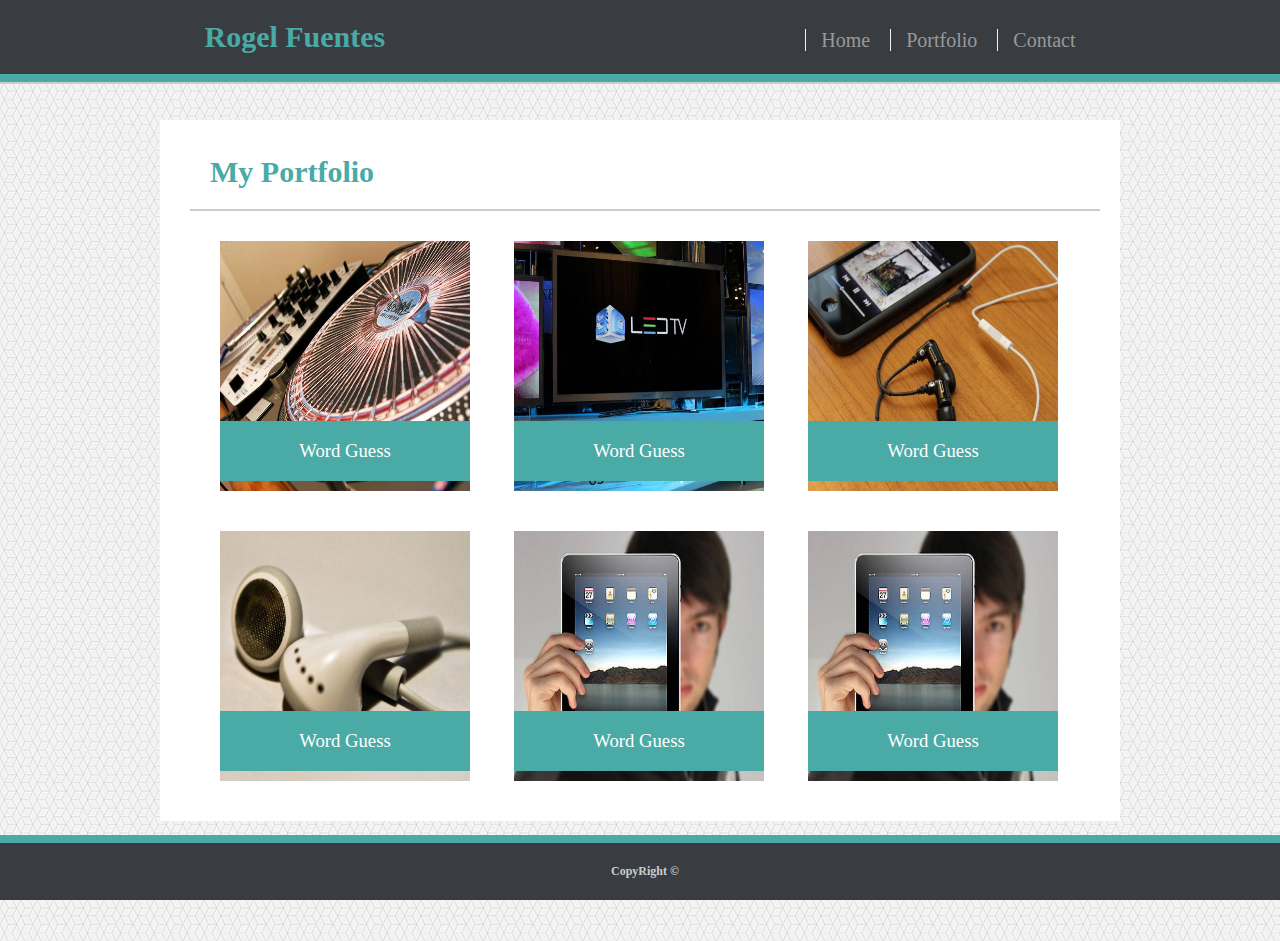
==== portfolio.html @ 3aceb359 "." ====
<!DOCTYPE html>
<html lang="en-us">

<head>
    <meta charset="UTF-8">
    <title>Portfolio</title>
    <link rel="stylesheet" type="text/css" href="assets/css/style.css">
</head>


<header>
    <div class="container">
        <nav id="navBar">
            <b class="name">Rogel Fuentes</b>
            <a href="index.html">Home</a>
            <a href="portfolio.html">Portfolio</a>
            <a href="contact.html">Contact</a>
        </nav>
    </div>
</header>


<body background="assets/css/images/qbkls.png">

    <div class="portfolio">
        <section id="photo">
            <h1>My Portfolio</h1>
            <div id="cardline"></div>
            <div id="allProjects">
                <div class="projects">
                    <img src="assets/css/images/music.jpg" id="image" width="250" height="250" alt="Word Guess">
                    <h3 id="wordGuess">Word Guess</h3>
                </div>
                <div class="projects">
                    <img src="assets/css/images/tv.jpg" id="image" width="250" height="250" alt="Word Guess">
                    <h3>Word Guess</h3>
                </div>
                <div class="projects">
                    <img src="assets/css/images/iphone.jpg" id="image" width="250" height="250" alt="Word Guess">
                    <h3>Word Guess</h3>
                </div>
                <div class="projects">
                    <img src="assets/css/images/headphones.jpg" id="image" width="250" height="250" alt="Word Guess">
                    <h3>Word Guess</h3>
                </div>
                <div class="projects">
                    <img src="assets/css/images/ipad.jpg" id="image" width="250" height="250" alt="Word Guess">
                    <h3>Word Guess</h3>
                </div>
                <div class="projects">
                    <img src="assets/css/images/ipad.jpg" id="image" width="250" height="250" alt="Word Guess">
                    <h3>Word Guess</h3>
                </div>
            </div>
        </section>
    </div>

    <footer>
        <div class="footer">
            <h4>CopyRight &copy</h4>
        </div>
    </footer>

     <!-- jQuery CDN -->
 <script type="text/javascript" src="https://cdnjs.cloudflare.com/ajax/libs/jquery/3.2.1/jquery.min.js"></script>

 <!-- Bootstrap CDN -->
 <script src="https://maxcdn.bootstrapcdn.com/bootstrap/4.0.0/js/bootstrap.min.js"></script>


</html>
---- assets/css/style.css ----
header {
  width: 100%;
  left: 0;
  top: 0px;
  position: fixed;
  border-bottom: 2px solid #cccccc;
  text-align: center;
}

.name {
  font-family: Georgia, Times, "Times New Roman", serif;
  font-size: 30px;
  font-weight: 700;
  color: #4aaaa5;
  margin-right: 400px;
}

nav {
  padding: 20px;
  border-bottom: 8px solid #4aaaa5;
  font-size: 20px; 
  background: #393D41;
}


nav a {
  padding-left: 15px;
  margin-left: 15px;
  line-height: 18px;
  color: #999;
  text-decoration: none;
  border-left: 1px solid #efefef;
}

.biographyCard {
  width: 100%;
  max-width: 960px;
  margin: 120px auto;
  clear: both;
  padding-top: 15px;
  padding-bottom: 60px;
  background-color: #ffffff;
}

h1{
  color: #4aaaa5;
  margin-left: 50px;
  text-size-adjust: 20px;
  font-size: 30px;
}

#cardline {
  padding: 1px;
  margin: 10px 20px 10px 30px;
  background-color: #cccccc;

}

img {
  margin-top: 20px;
  margin-left: 30px;
  margin-right: 30px;
  float: left;
}

p{
   margin: 30px 30px 10px 30px;
   color: #777777;

}

footer {
  padding: 5px;
  font-size: 12px;
  color: #cccccc;
  text-align: center;
  background: #393D41;;
  border-top: 8px solid #4aaaa5;
  width: 100%;
  left: 0;
  bottom: 0;
  position: fixed;
}


.projects {
  position: relative;
  float: left;
  width: 274px;
  margin: 10px;
  overflow: auto;
}


.projects h3 {
  position: absolute;
  bottom: 20px;
  width: 220px;
  padding: 15px;
  margin-bottom: 0;
  font-weight: 300;
  line-height: 30px;
  color: #ffffff;
  text-align: center;
  background: #4aaaa5;
  margin-left: 10px;
}


.portfolio {
  max-width: 960px;
  margin: 120px auto;
  clear: both;
  padding-top: 15px;
  padding-bottom: 600px;
  background-color: #ffffff;

} 
#image {
  margin: 10px;
  

}

#imageme {
  margin-left: 30px;
}

#cardtittle{
  color: white;
  padding: 10px;
  background-color:#4aaaa5 ;
}

#allProjects {
  margin-left: 40px;
}

label {
  font-family: Georgia, Times, "Times New Roman", serif;
  color:  #999;
  padding: 5px;
}

label,
input[type=text],
input[type=email],
textarea {
  display: block;
  width: 95%;

}

input[type=text],
input[type=email],
textarea {
  height: 35px;
  padding-left: 10px;
  font-size: 14px;
  border: 1px solid #dddddd;
}
textarea {
  height: 200px;
}

input[type=submit] {
  padding: 10px 30px;
  font-size: 18px;
  color: #ffffff;
  cursor: pointer;
  background: #4aaaa5;
  border: 0 none;
  margin-left: 40px;
}

@media only screen and (max-width: 960px) {
  .name {
    text-align: center;
    margin-right: 4px;
  }

  .nav {
    text-align: center;
  }
}

@media only screen and (max-width: 570px) {
  .name {
    text-align: center;
  }

  .nav {
    text-align: center;
  }
}
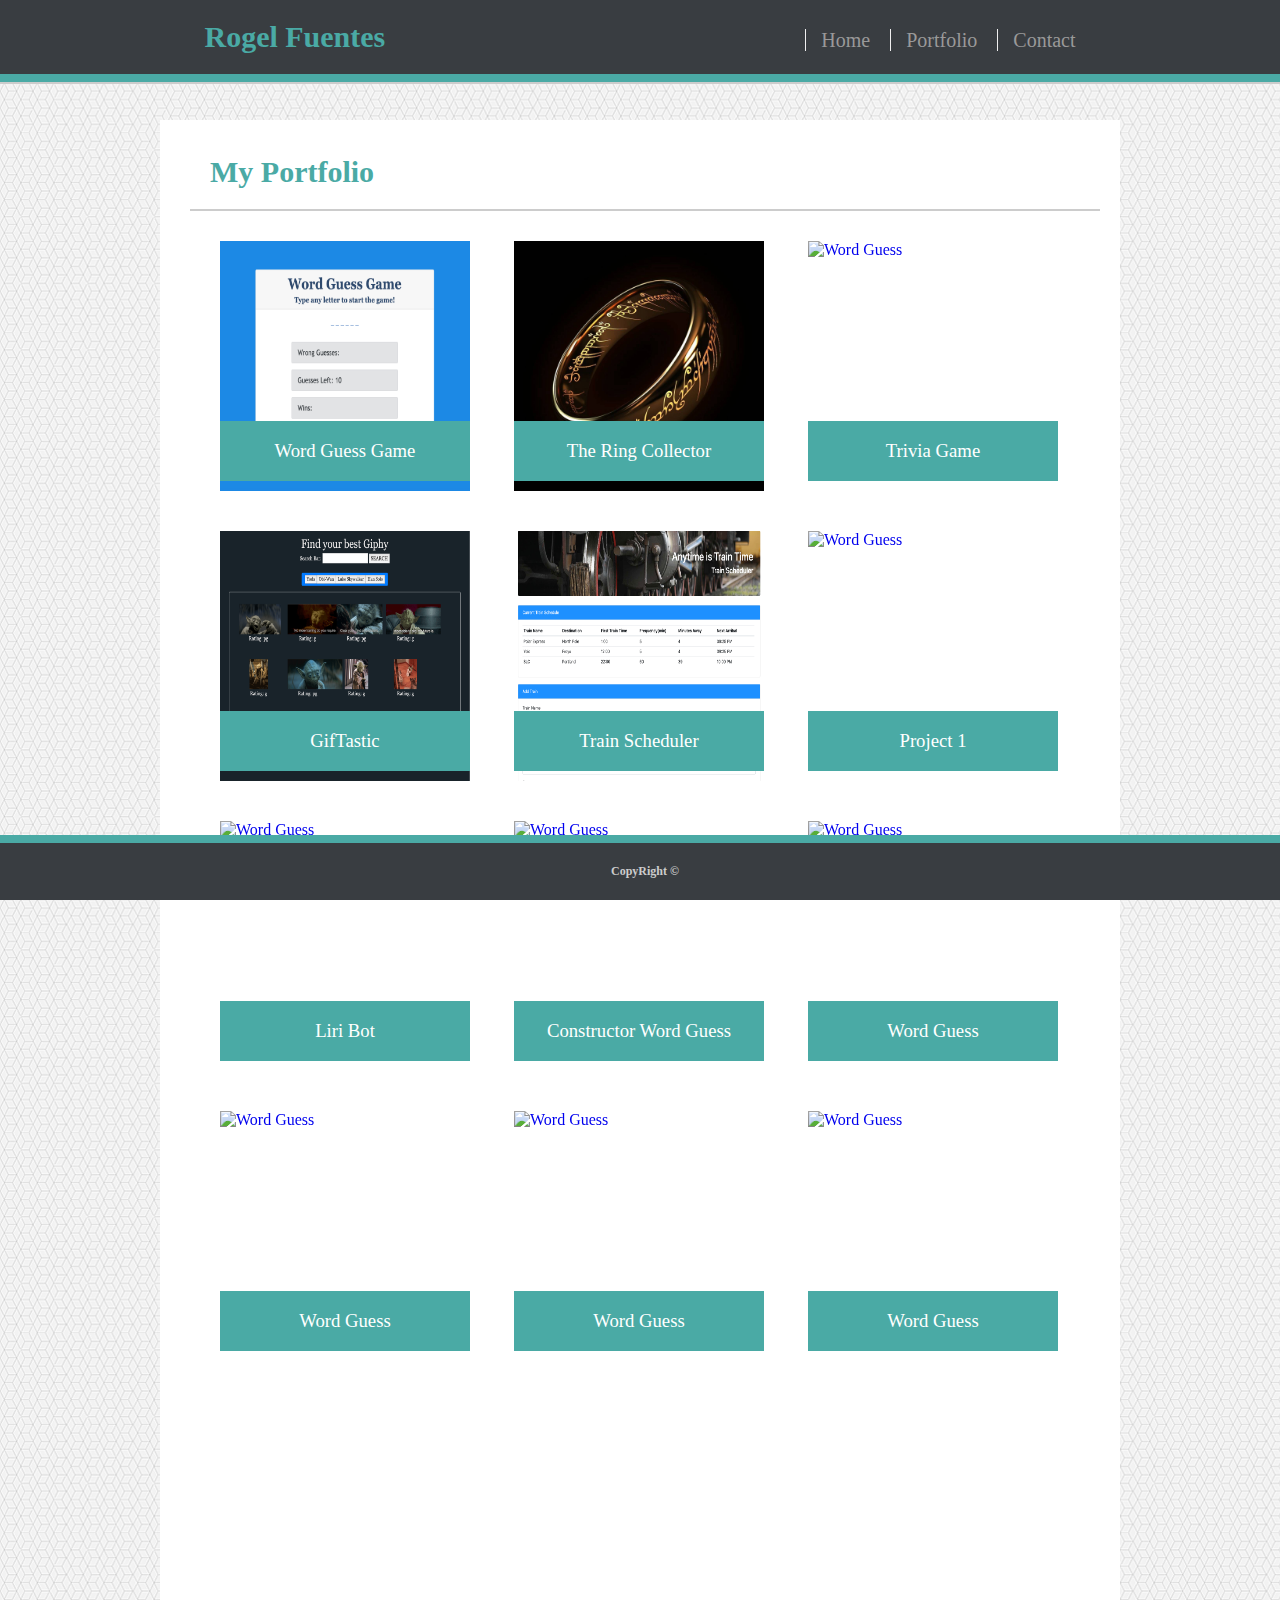
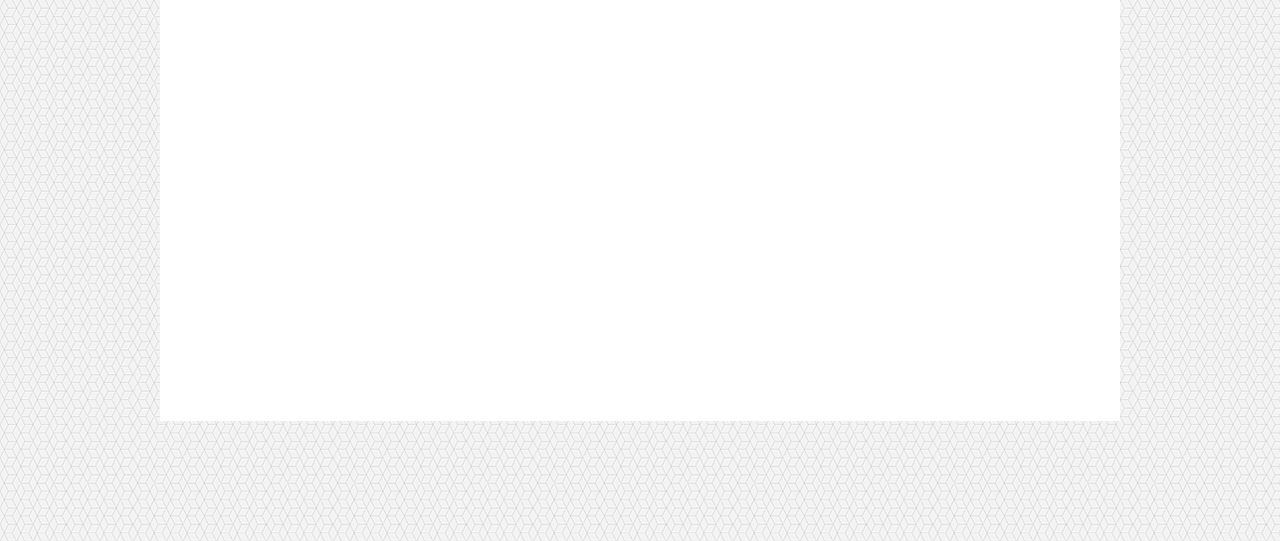
==== commit dc2e77b6: "." ====
--- a/portfolio.html
+++ b/portfolio.html
@@ -23,49 +23,101 @@
 <body background="assets/css/images/qbkls.png">
 
     <div class="portfolio">
-        <section id="photo">
+        <div id="photo">
             <h1>My Portfolio</h1>
             <div id="cardline"></div>
             <div id="allProjects">
                 <div class="projects">
-                    <img src="assets/css/images/music.jpg" id="image" width="250" height="250" alt="Word Guess">
-                    <h3 id="wordGuess">Word Guess</h3>
+                    <a href="https://rogelfuentes.github.io/Word-Guess-Game/" target="_Blank">
+                        <img src="assets/css/images/WordGuessGame.png" id="image" width="250" height="250"
+                            alt="Word Guess">
+                        <h3 id="wordGuess">Word Guess Game</h3>
+                    </a>
                 </div>
                 <div class="projects">
-                    <img src="assets/css/images/tv.jpg" id="image" width="250" height="250" alt="Word Guess">
-                    <h3>Word Guess</h3>
+                    <a href="https://rogelfuentes.github.io/TheRingCollector/" target="_Blank">
+                        <img src="assets/css/images/TheRingCollector.jpg" id="image" width="250" height="250"
+                            alt="Word Guess">
+                        <h3>The Ring Collector</h3>
+                    </a>
                 </div>
                 <div class="projects">
-                    <img src="assets/css/images/iphone.jpg" id="image" width="250" height="250" alt="Word Guess">
-                    <h3>Word Guess</h3>
+                    <a href="https://rogelfuentes.github.io/Word-Guess-Game/" target="_Blank">
+                        <img src="assets/css/images/iphone.jpg" id="image" width="250" height="250" alt="Word Guess">
+                        <h3>Trivia Game</h3>
+                    </a>
                 </div>
                 <div class="projects">
-                    <img src="assets/css/images/headphones.jpg" id="image" width="250" height="250" alt="Word Guess">
-                    <h3>Word Guess</h3>
+                    <a href="https://rogelfuentes.github.io/GifTastic/" target="_Blank">
+                        <img src="assets/css/images/GifTastic.png" id="image" width="250" height="250" alt="Word Guess">
+                        <h3>GifTastic</h3>
+                    </a>
                 </div>
                 <div class="projects">
-                    <img src="assets/css/images/ipad.jpg" id="image" width="250" height="250" alt="Word Guess">
-                    <h3>Word Guess</h3>
+                    <a href="https://rogelfuentes.github.io/TrainScheduler/" target="_Blank">
+                        <img src="assets/css/images/TrainScheduler.png" id="image" width="250" height="250"
+                            alt="Word Guess">
+                        <h3>Train Scheduler</h3>
+                    </a>
                 </div>
                 <div class="projects">
-                    <img src="assets/css/images/ipad.jpg" id="image" width="250" height="250" alt="Word Guess">
-                    <h3>Word Guess</h3>
+                    <a href="https://rogelfuentes.github.io/Word-Guess-Game/" target="_Blank">
+                        <img src="assets/css/images/ipad.jpg" id="image" width="250" height="250" alt="Word Guess">
+                        <h3>Project 1</h3>
+                    </a>
+                </div>
+                <div class="projects">
+                    <a href="https://rogelfuentes.github.io/Word-Guess-Game/" target="_Blank">
+                        <img src="assets/css/images/ipad.jpg" id="image" width="250" height="250" alt="Word Guess">
+                        <h3>Liri Bot</h3>
+                    </a>
+                </div>
+                <div class="projects">
+                    <a href="https://rogelfuentes.github.io/Word-Guess-Game/" target="_Blank">
+                        <img src="assets/css/images/ipad.jpg" id="image" width="250" height="250" alt="Word Guess">
+                        <h3>Constructor Word Guess</h3>
+                    </a>
+                </div>
+                <div class="projects">
+                    <a href="https://rogelfuentes.github.io/Word-Guess-Game/" target="_Blank">
+                        <img src="assets/css/images/ipad.jpg" id="image" width="250" height="250" alt="Word Guess">
+                        <h3>Word Guess</h3>
+                    </a>
+                </div>
+                <div class="projects">
+                    <a href="https://rogelfuentes.github.io/Word-Guess-Game/" target="_Blank">
+                        <img src="assets/css/images/ipad.jpg" id="image" width="250" height="250" alt="Word Guess">
+                        <h3>Word Guess</h3>
+                    </a>
+                </div>
+                <div class="projects">
+                    <a href="https://rogelfuentes.github.io/Word-Guess-Game/" target="_Blank">
+                        <img src="assets/css/images/ipad.jpg" id="image" width="250" height="250" alt="Word Guess">
+                        <h3>Word Guess</h3>
+                    </a>
+                </div>
+                <div class="projects">
+                    <a href="https://rogelfuentes.github.io/Word-Guess-Game/" target="_Blank">
+                        <img src="assets/css/images/ipad.jpg" id="image" width="250" height="250" alt="Word Guess">
+                        <h3>Word Guess</h3>
+                    </a>
                 </div>
             </div>
-        </section>
+            </section>
+        </div>
+</body>
+
+<footer>
+    <div class="footer">
+        <h4>CopyRight &copy</h4>
     </div>
+</footer>
 
-    <footer>
-        <div class="footer">
-            <h4>CopyRight &copy</h4>
-        </div>
-    </footer>
+<!-- jQuery CDN -->
+<script type="text/javascript" src="https://cdnjs.cloudflare.com/ajax/libs/jquery/3.2.1/jquery.min.js"></script>
 
-     <!-- jQuery CDN -->
- <script type="text/javascript" src="https://cdnjs.cloudflare.com/ajax/libs/jquery/3.2.1/jquery.min.js"></script>
-
- <!-- Bootstrap CDN -->
- <script src="https://maxcdn.bootstrapcdn.com/bootstrap/4.0.0/js/bootstrap.min.js"></script>
+<!-- Bootstrap CDN -->
+<script src="https://maxcdn.bootstrapcdn.com/bootstrap/4.0.0/js/bootstrap.min.js"></script>
 
 
 </html>--- a/assets/css/style.css
+++ b/assets/css/style.css
@@ -89,7 +89,7 @@
   float: left;
   width: 274px;
   margin: 10px;
-  overflow: auto;
+  /* overflow: auto; */
 }
 
 
@@ -113,7 +113,7 @@
   margin: 120px auto;
   clear: both;
   padding-top: 15px;
-  padding-bottom: 600px;
+  padding-bottom: 1800px;
   background-color: #ffffff;
 
 } 
@@ -135,6 +135,7 @@
 
 #allProjects {
   margin-left: 40px;
+  
 }
 
 label {
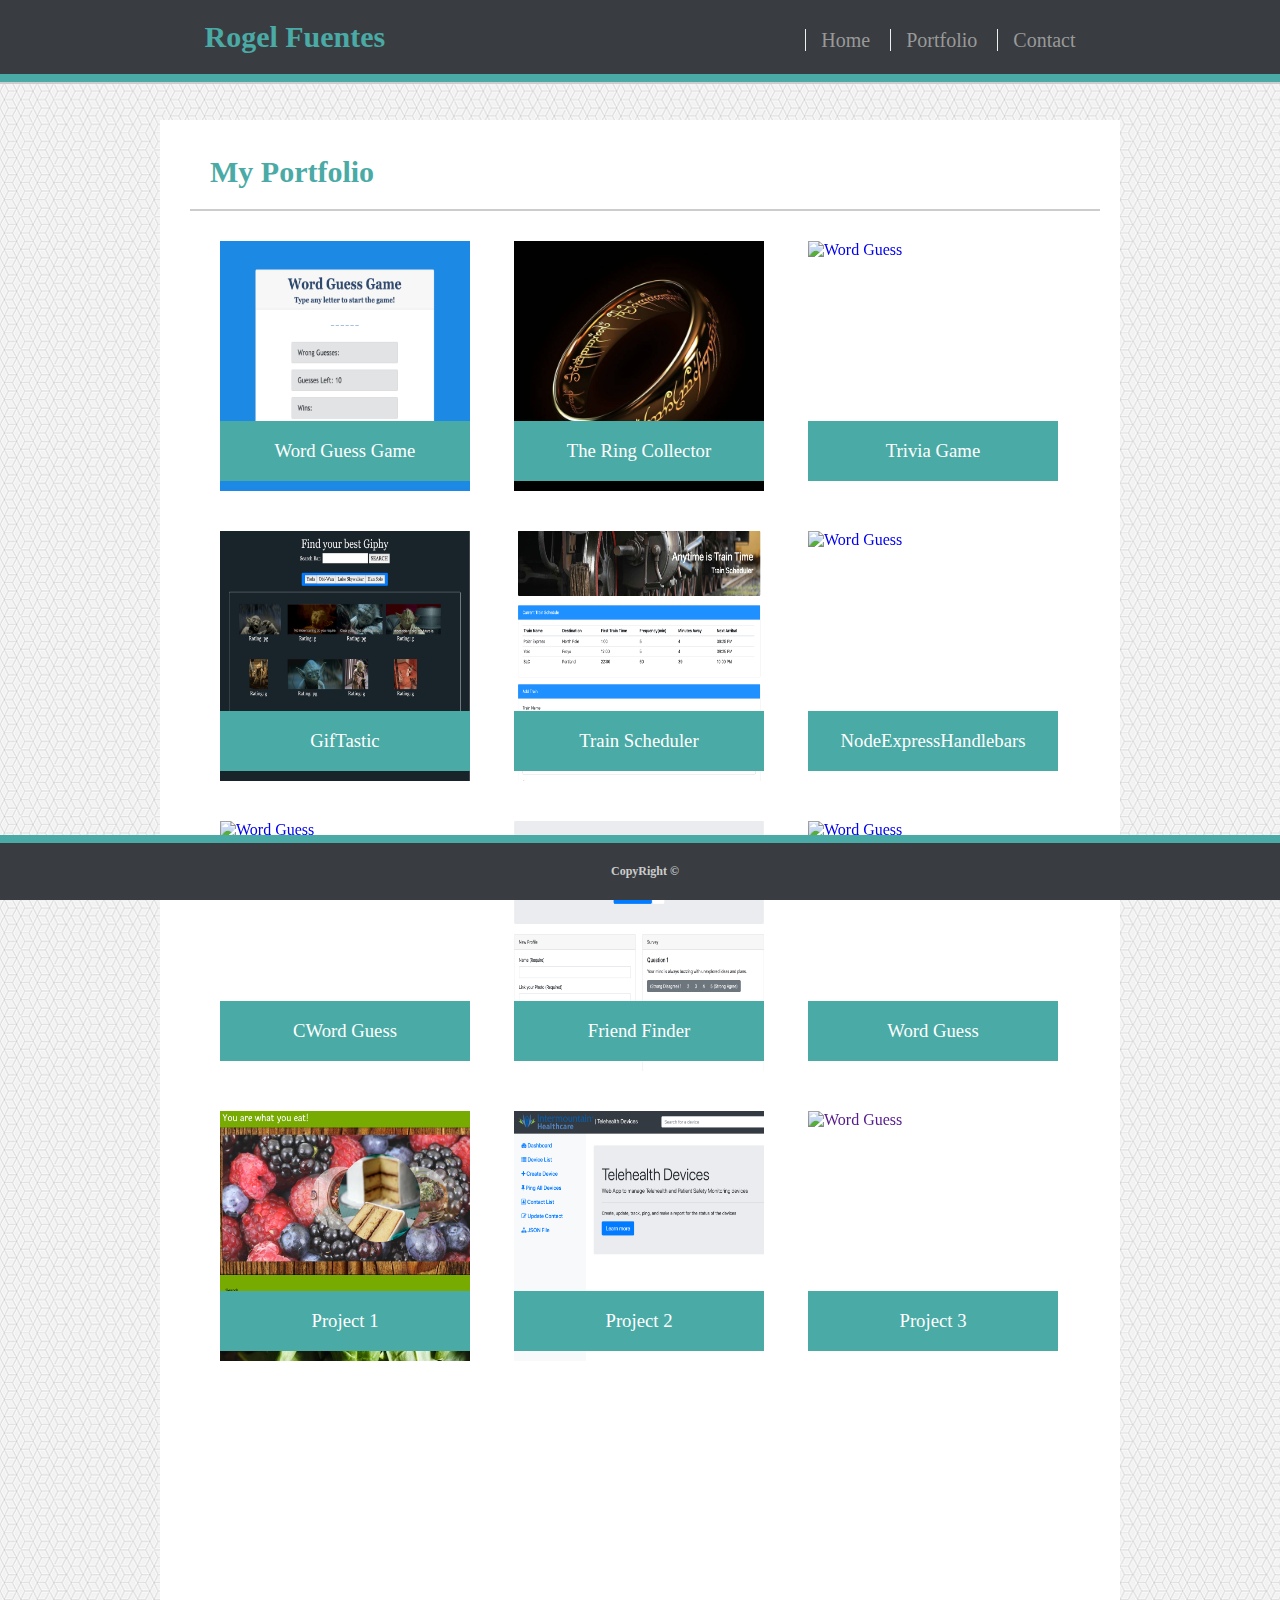
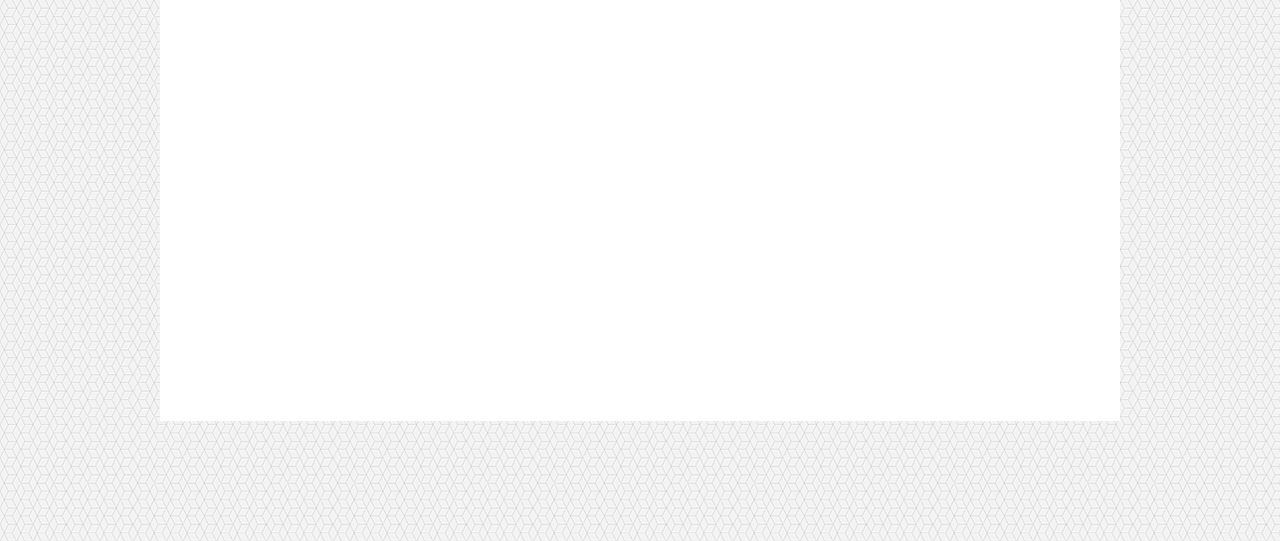
==== commit 87c01da0: "New proyects are included" ====
--- a/portfolio.html
+++ b/portfolio.html
@@ -61,21 +61,21 @@
                     </a>
                 </div>
                 <div class="projects">
-                    <a href="https://rogelfuentes.github.io/Word-Guess-Game/" target="_Blank">
-                        <img src="assets/css/images/ipad.jpg" id="image" width="250" height="250" alt="Word Guess">
-                        <h3>Project 1</h3>
+                    <a href="https://theitalianpizzadb.herokuapp.com/" target="_Blank">
+                        <img src="assets/css/images/NEH.png" id="image" width="250" height="250" alt="Word Guess">
+                        <h3>NodeExpressHandlebars</h3>
                     </a>
                 </div>
                 <div class="projects">
                     <a href="https://rogelfuentes.github.io/Word-Guess-Game/" target="_Blank">
                         <img src="assets/css/images/ipad.jpg" id="image" width="250" height="250" alt="Word Guess">
-                        <h3>Liri Bot</h3>
+                        <h3>CWord Guess</h3>
                     </a>
                 </div>
                 <div class="projects">
-                    <a href="https://rogelfuentes.github.io/Word-Guess-Game/" target="_Blank">
-                        <img src="assets/css/images/ipad.jpg" id="image" width="250" height="250" alt="Word Guess">
-                        <h3>Constructor Word Guess</h3>
+                    <a href="https://friendfinder77.herokuapp.com/" target="_Blank">
+                        <img src="assets/css/images/FriendFinder.png" id="image" width="250" height="250" alt="Word Guess">
+                        <h3>Friend Finder</h3>
                     </a>
                 </div>
                 <div class="projects">
@@ -85,25 +85,24 @@
                     </a>
                 </div>
                 <div class="projects">
-                    <a href="https://rogelfuentes.github.io/Word-Guess-Game/" target="_Blank">
-                        <img src="assets/css/images/ipad.jpg" id="image" width="250" height="250" alt="Word Guess">
-                        <h3>Word Guess</h3>
+                    <a href="https://andrew-stehno.github.io/Project-1/" target="_Blank">
+                        <img src="assets/css/images/project1.png" id="image" width="250" height="250" alt="Word Guess">
+                        <h3>Project 1</h3>
                     </a>
                 </div>
                 <div class="projects">
-                    <a href="https://rogelfuentes.github.io/Word-Guess-Game/" target="_Blank">
-                        <img src="assets/css/images/ipad.jpg" id="image" width="250" height="250" alt="Word Guess">
-                        <h3>Word Guess</h3>
+                    <a href="https://telehealthdevices.herokuapp.com/" target="_Blank">
+                        <img src="assets/css/images/telehealth.png" id="image" width="250" height="250" alt="Word Guess">
+                        <h3>Project 2</h3>
                     </a>
                 </div>
                 <div class="projects">
-                    <a href="https://rogelfuentes.github.io/Word-Guess-Game/" target="_Blank">
-                        <img src="assets/css/images/ipad.jpg" id="image" width="250" height="250" alt="Word Guess">
-                        <h3>Word Guess</h3>
+                    <a href="" target="_Blank">
+                        <img src="assets/css/images/.png" id="image" width="250" height="250" alt="Word Guess">
+                        <h3>Project 3</h3>
                     </a>
                 </div>
             </div>
-            </section>
         </div>
 </body>
 
--- a/assets/css/style.css
+++ b/assets/css/style.css
@@ -117,15 +117,16 @@
   background-color: #ffffff;
 
 } 
+
 #image {
   margin: 10px;
   
 
 }
 
-#imageme {
+/* #imageme {
   margin-left: 30px;
-}
+} */
 
 #cardtittle{
   color: white;
@@ -135,7 +136,7 @@
 
 #allProjects {
   margin-left: 40px;
-  
+
 }
 
 label {
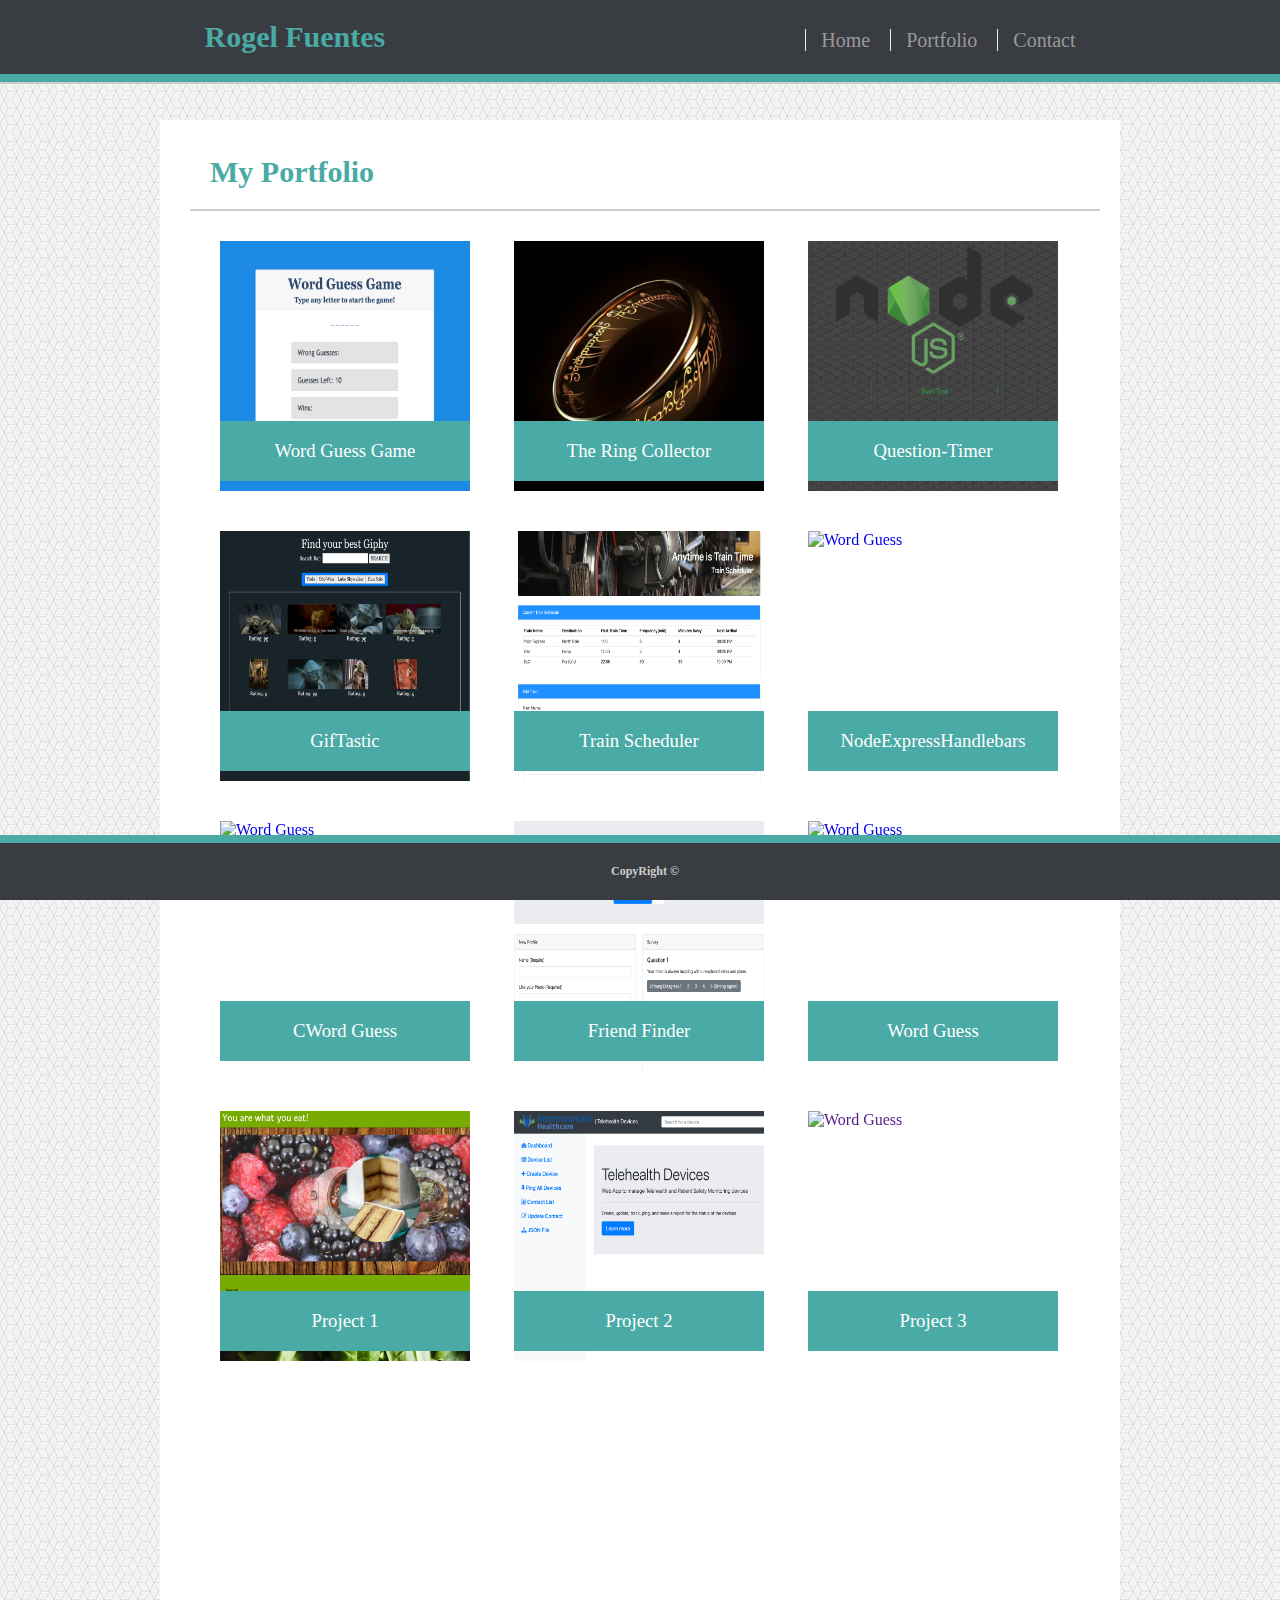
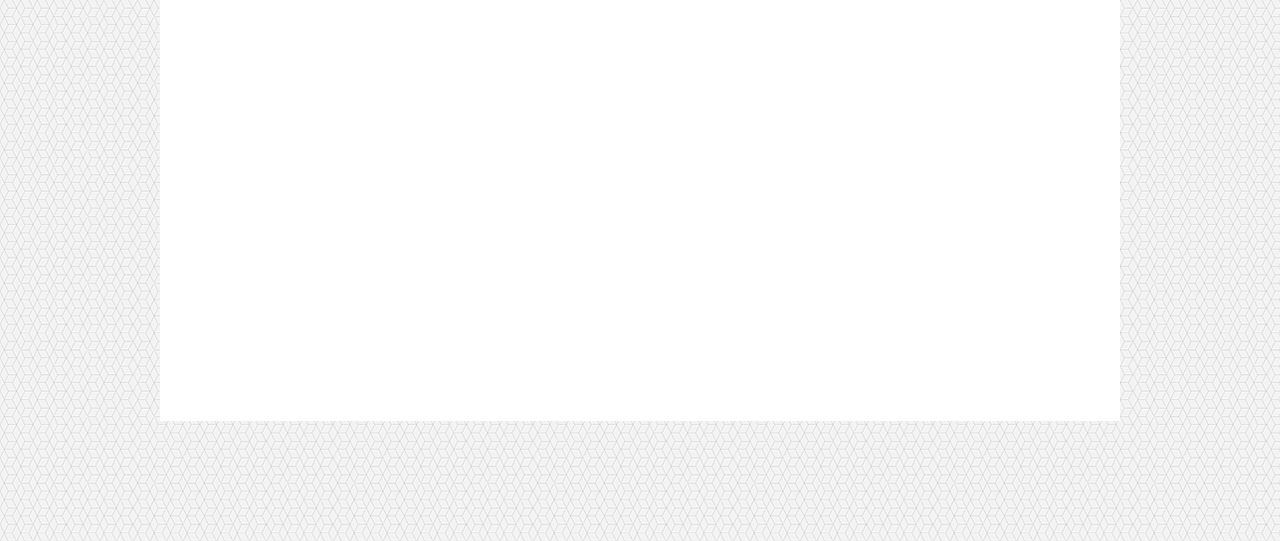
==== commit a475b5de: "Timer update" ====
--- a/portfolio.html
+++ b/portfolio.html
@@ -42,9 +42,9 @@
                     </a>
                 </div>
                 <div class="projects">
-                    <a href="https://rogelfuentes.github.io/Word-Guess-Game/" target="_Blank">
-                        <img src="assets/css/images/iphone.jpg" id="image" width="250" height="250" alt="Word Guess">
-                        <h3>Trivia Game</h3>
+                    <a href="https://rogelfuentes.github.io/Question-Timer/" target="_Blank">
+                        <img src="assets/css/images/timer.png" id="image" width="250" height="250" alt="Word Guess">
+                        <h3>Question-Timer</h3>
                     </a>
                 </div>
                 <div class="projects">
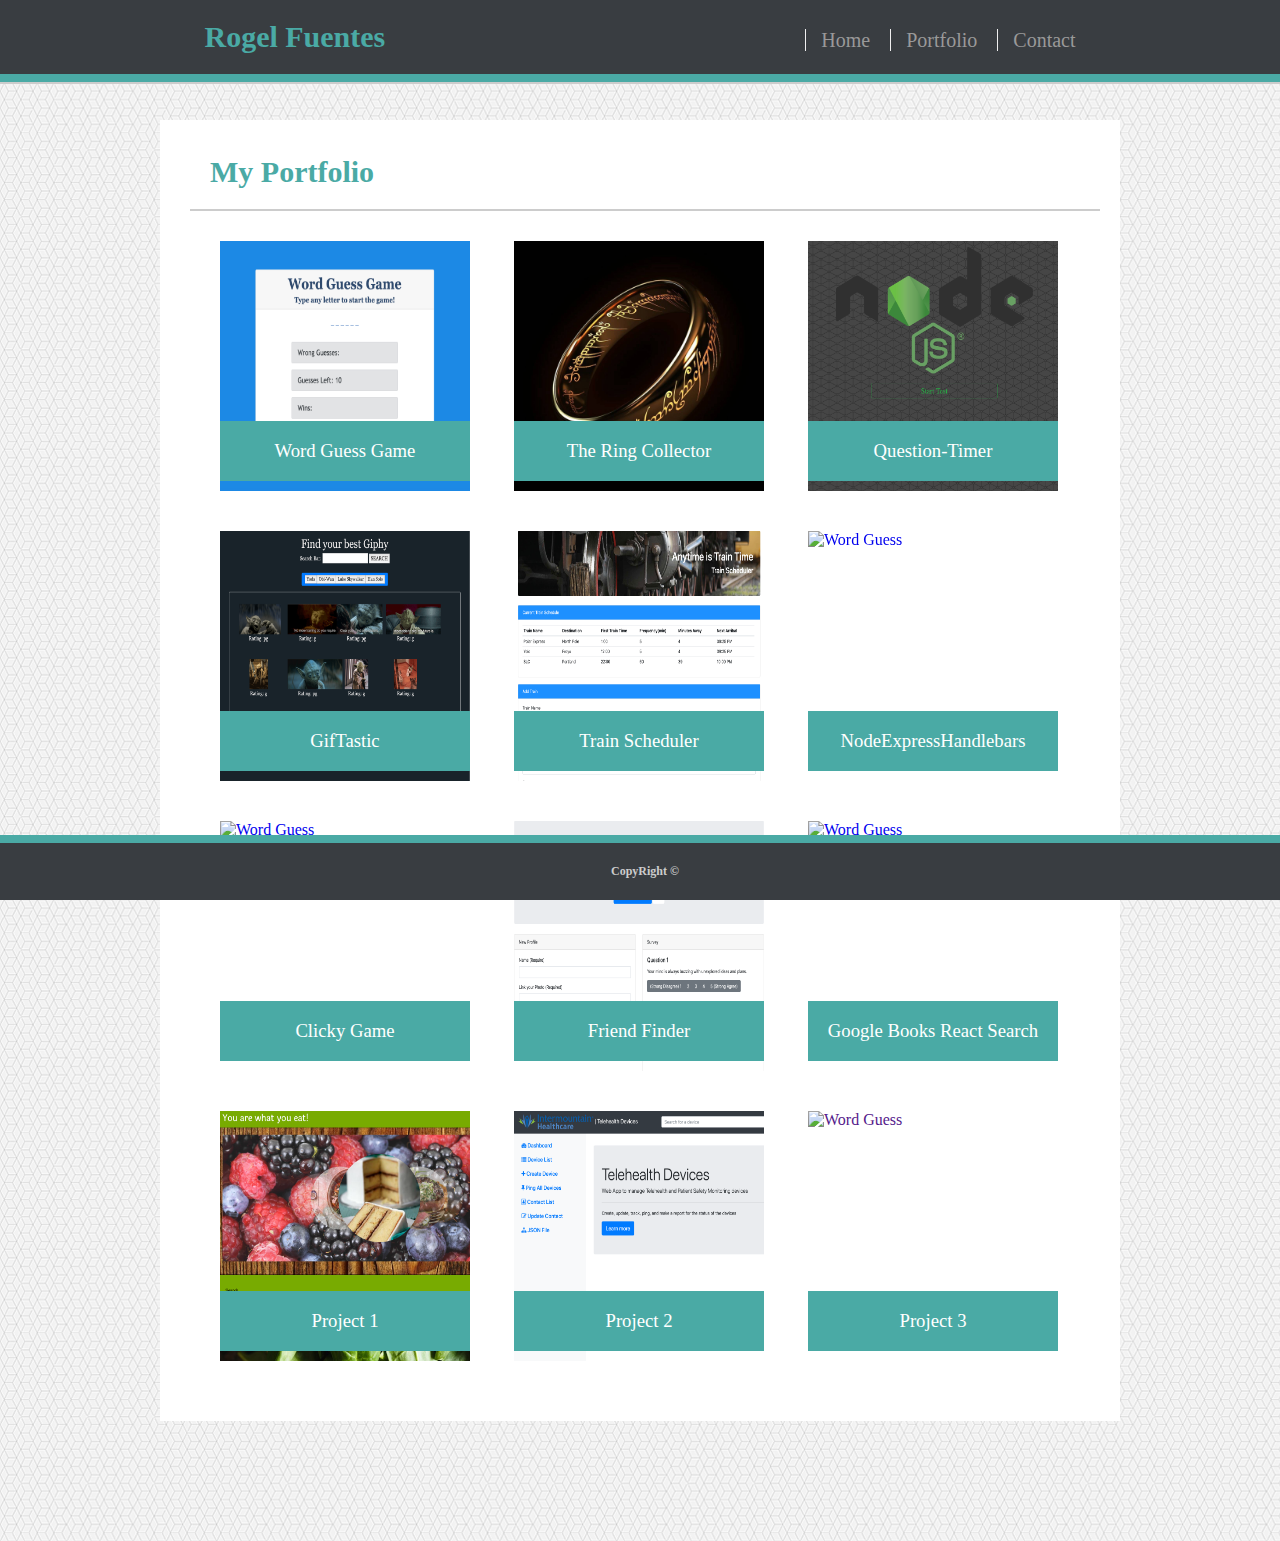
==== commit 5fdac1d0: "Home page updated" ====
--- a/portfolio.html
+++ b/portfolio.html
@@ -69,7 +69,7 @@
                 <div class="projects">
                     <a href="https://rogelfuentes.github.io/Word-Guess-Game/" target="_Blank">
                         <img src="assets/css/images/ipad.jpg" id="image" width="250" height="250" alt="Word Guess">
-                        <h3>CWord Guess</h3>
+                        <h3>Clicky Game</h3>
                     </a>
                 </div>
                 <div class="projects">
@@ -81,7 +81,7 @@
                 <div class="projects">
                     <a href="https://rogelfuentes.github.io/Word-Guess-Game/" target="_Blank">
                         <img src="assets/css/images/ipad.jpg" id="image" width="250" height="250" alt="Word Guess">
-                        <h3>Word Guess</h3>
+                        <h3>Google Books React Search</h3>
                     </a>
                 </div>
                 <div class="projects">
--- a/assets/css/style.css
+++ b/assets/css/style.css
@@ -113,7 +113,7 @@
   margin: 120px auto;
   clear: both;
   padding-top: 15px;
-  padding-bottom: 1800px;
+  padding-bottom: 1200px;
   background-color: #ffffff;
 
 } 
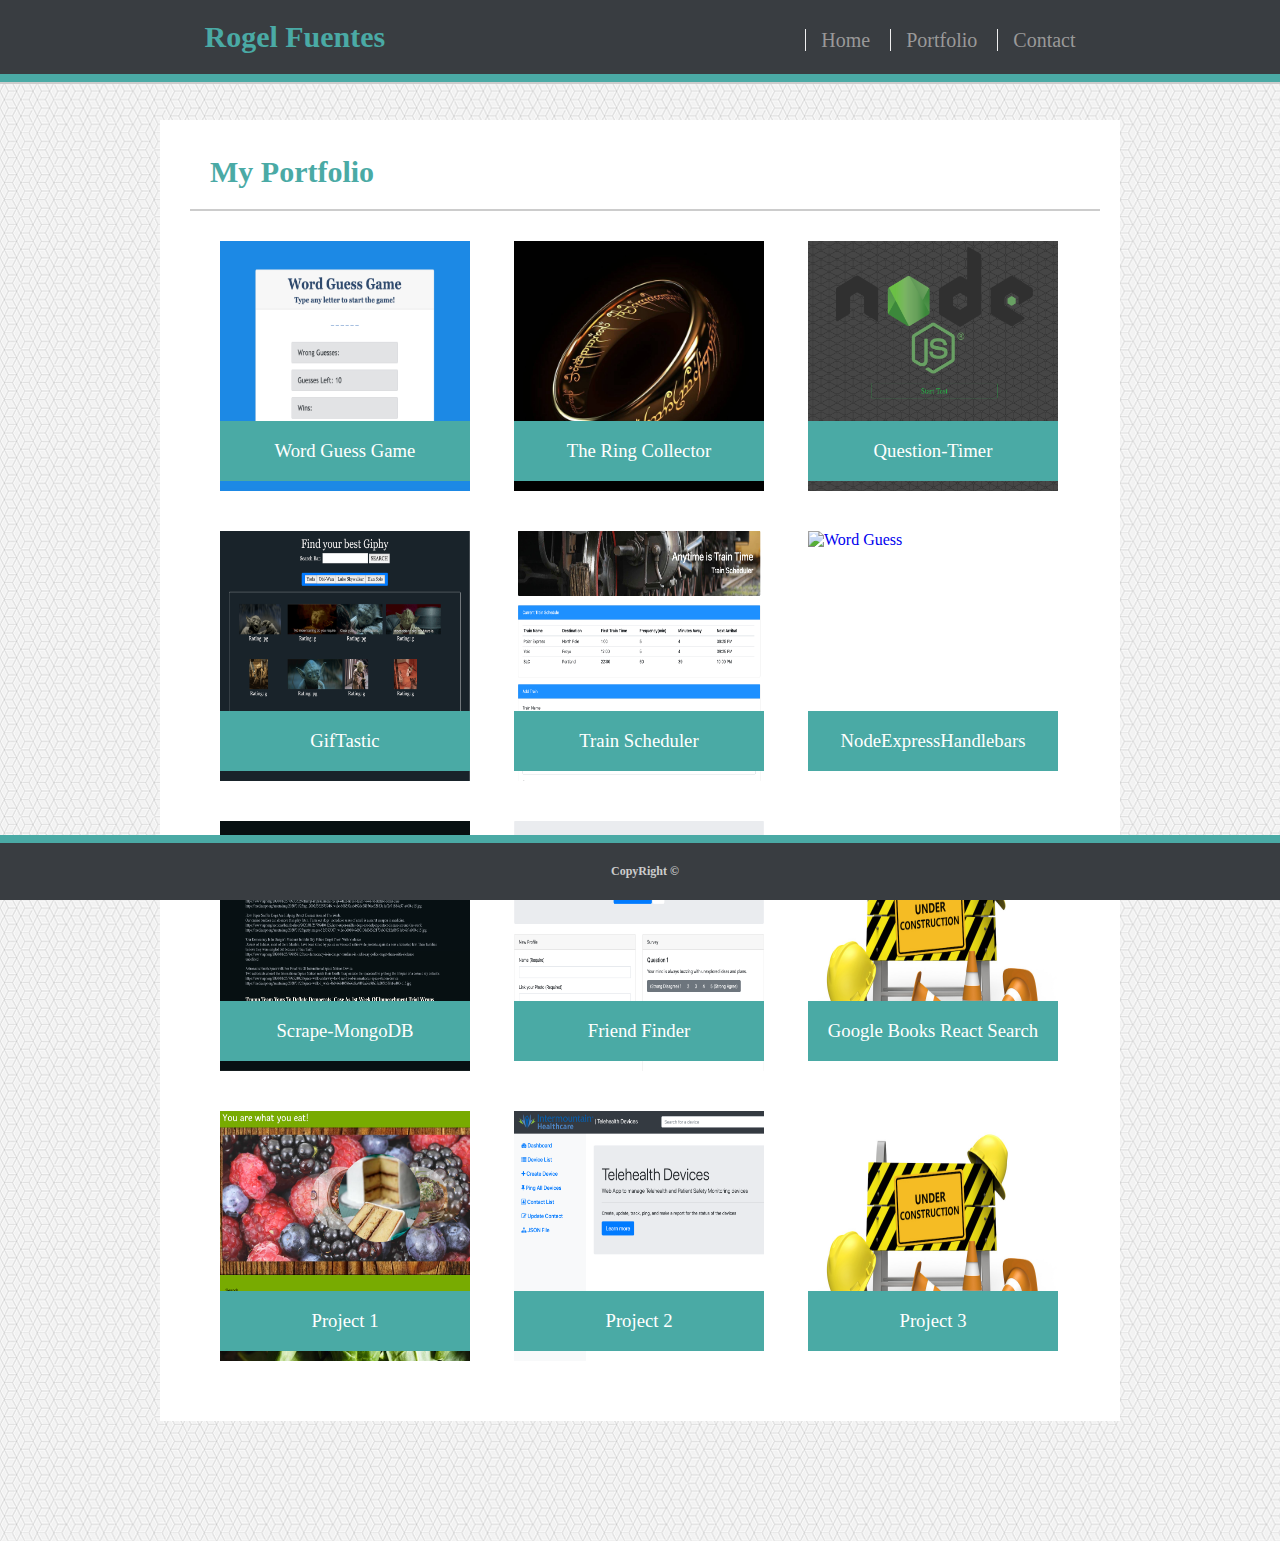
==== commit 9fc6f737: "Updating assigment" ====
--- a/portfolio.html
+++ b/portfolio.html
@@ -67,9 +67,9 @@
                     </a>
                 </div>
                 <div class="projects">
-                    <a href="https://rogelfuentes.github.io/Word-Guess-Game/" target="_Blank">
-                        <img src="assets/css/images/ipad.jpg" id="image" width="250" height="250" alt="Word Guess">
-                        <h3>Clicky Game</h3>
+                    <a href="https://scrape-mongodb.herokuapp.com/" target="_Blank">
+                        <img src="assets/css/images/Scrape-mongodb.png" id="image" width="250" height="250" alt="Word Guess">
+                        <h3>Scrape-MongoDB</h3>
                     </a>
                 </div>
                 <div class="projects">
@@ -79,8 +79,8 @@
                     </a>
                 </div>
                 <div class="projects">
-                    <a href="https://rogelfuentes.github.io/Word-Guess-Game/" target="_Blank">
-                        <img src="assets/css/images/ipad.jpg" id="image" width="250" height="250" alt="Word Guess">
+                    <a href="" target="_Blank">
+                        <img src="assets/css/images/under-cons.jpeg" id="image" width="250" height="250" alt="Word Guess">
                         <h3>Google Books React Search</h3>
                     </a>
                 </div>
@@ -98,7 +98,7 @@
                 </div>
                 <div class="projects">
                     <a href="" target="_Blank">
-                        <img src="assets/css/images/.png" id="image" width="250" height="250" alt="Word Guess">
+                        <img src="assets/css/images/under-cons.jpeg" id="image" width="250" height="250" alt="Word Guess">
                         <h3>Project 3</h3>
                     </a>
                 </div>
--- a/assets/css/style.css
+++ b/assets/css/style.css
@@ -6,6 +6,7 @@
   position: fixed;
   border-bottom: 2px solid #cccccc;
   text-align: center;
+  z-index: 1;
 }
 
 .name {
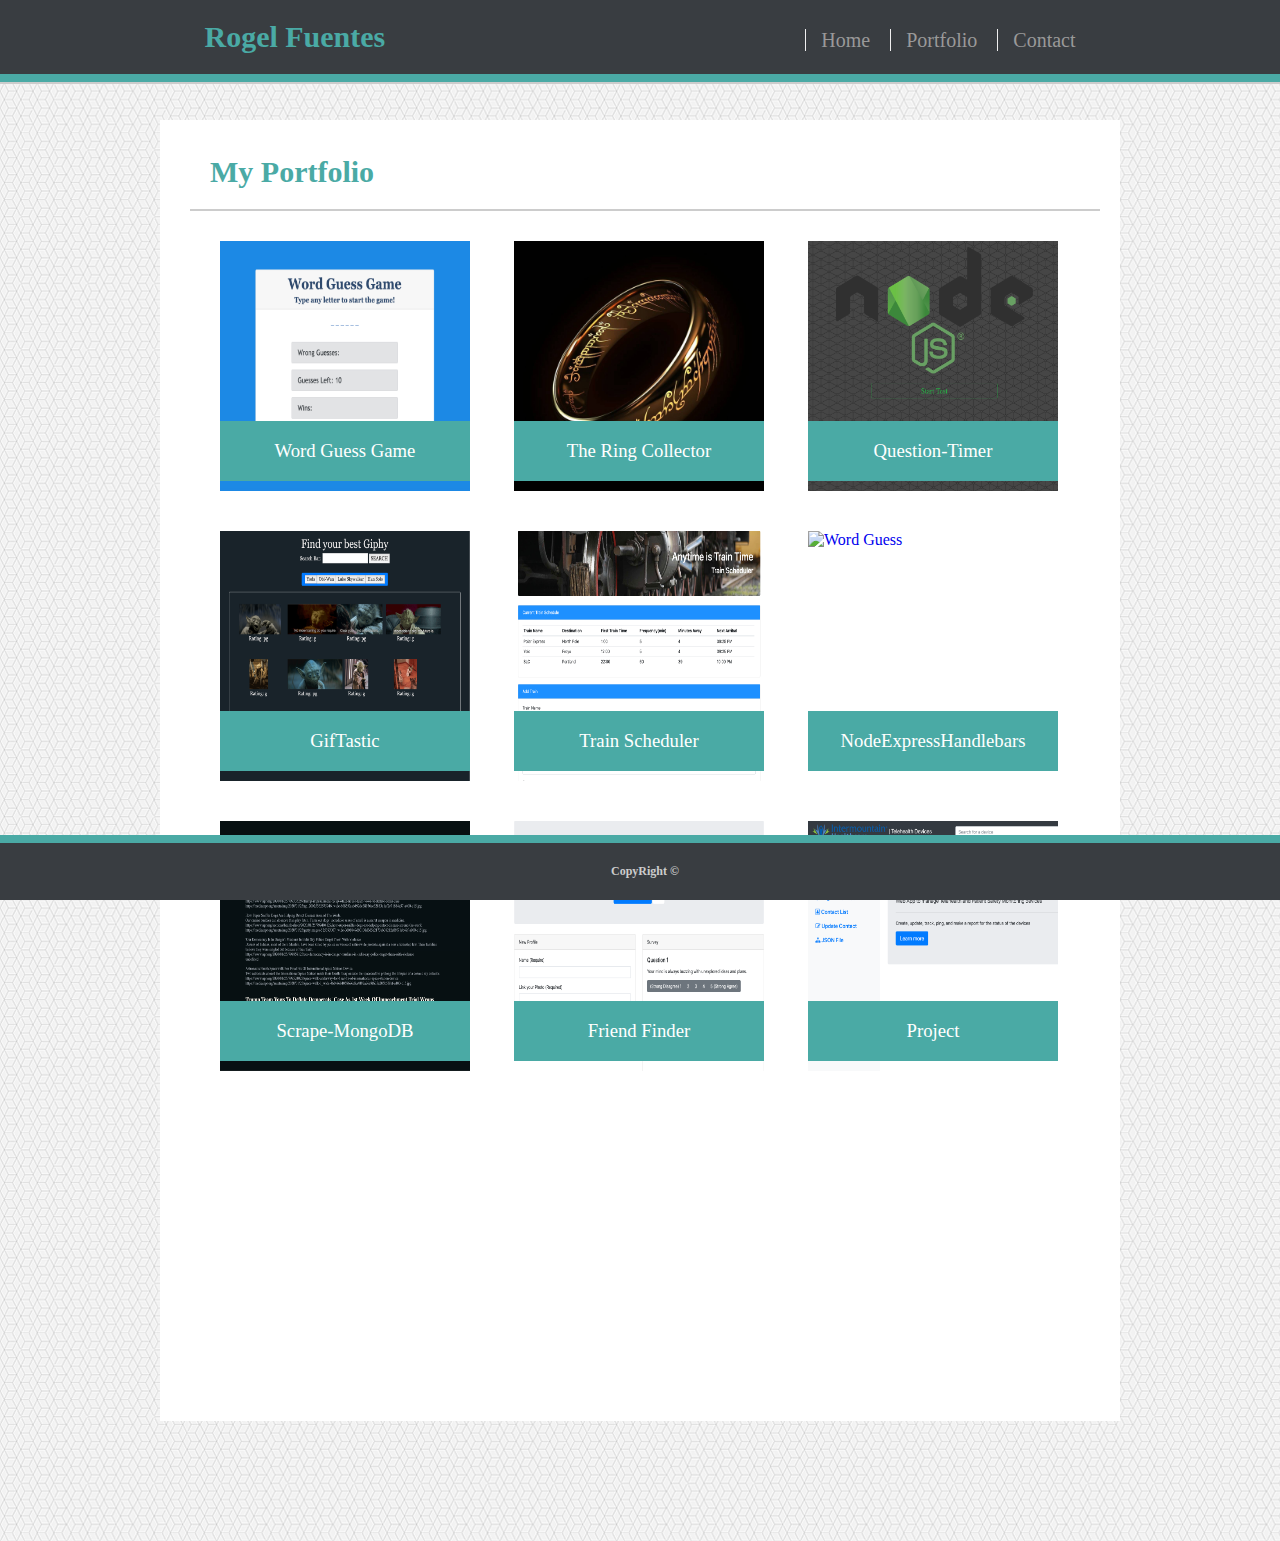
==== commit 33faba9f: "Updated project file" ====
--- a/portfolio.html
+++ b/portfolio.html
@@ -79,27 +79,9 @@
                     </a>
                 </div>
                 <div class="projects">
-                    <a href="" target="_Blank">
-                        <img src="assets/css/images/under-cons.jpeg" id="image" width="250" height="250" alt="Word Guess">
-                        <h3>Google Books React Search</h3>
-                    </a>
-                </div>
-                <div class="projects">
-                    <a href="https://andrew-stehno.github.io/Project-1/" target="_Blank">
-                        <img src="assets/css/images/project1.png" id="image" width="250" height="250" alt="Word Guess">
-                        <h3>Project 1</h3>
-                    </a>
-                </div>
-                <div class="projects">
                     <a href="https://telehealthdevices.herokuapp.com/" target="_Blank">
                         <img src="assets/css/images/telehealth.png" id="image" width="250" height="250" alt="Word Guess">
-                        <h3>Project 2</h3>
-                    </a>
-                </div>
-                <div class="projects">
-                    <a href="" target="_Blank">
-                        <img src="assets/css/images/under-cons.jpeg" id="image" width="250" height="250" alt="Word Guess">
-                        <h3>Project 3</h3>
+                        <h3>Project</h3>
                     </a>
                 </div>
             </div>
